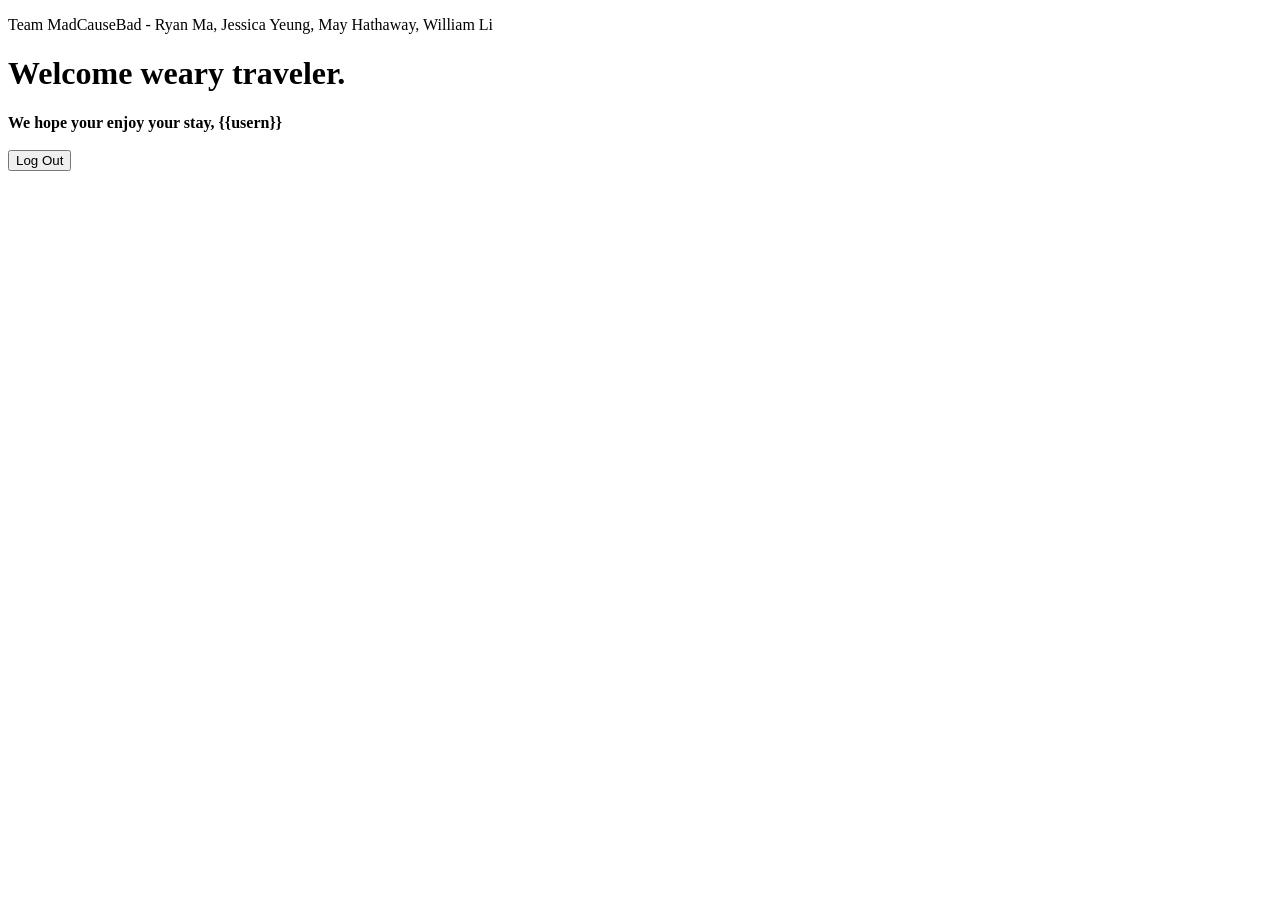
==== 15_flask-sess/templates/response.html @ 447cddc9 "k15" ====
<!--
#Team MadCauseBad - Ryan Ma, Jessica Yeung, May Hathaway, William Li
#SoftDev
#K15 -- Sessions Greetings
#2020-12-14
-->

<!DOCTYPE html>

<html>

  <head>
    <title> Rest here for a while ... </title>
  </head>

  <body>
    <p>
      Team MadCauseBad - Ryan Ma, Jessica Yeung, May Hathaway, William Li
    </p>

    <h1>
      Welcome weary traveler.
    </h1>
    <b>
      We hope your enjoy your stay, {{usern}}
    </b>
    <br>
    <br>

    <form action = "/welcome" method = "post">
      <input type = "submit" name = "sub1" value = "Log Out">
    </form>

</html>
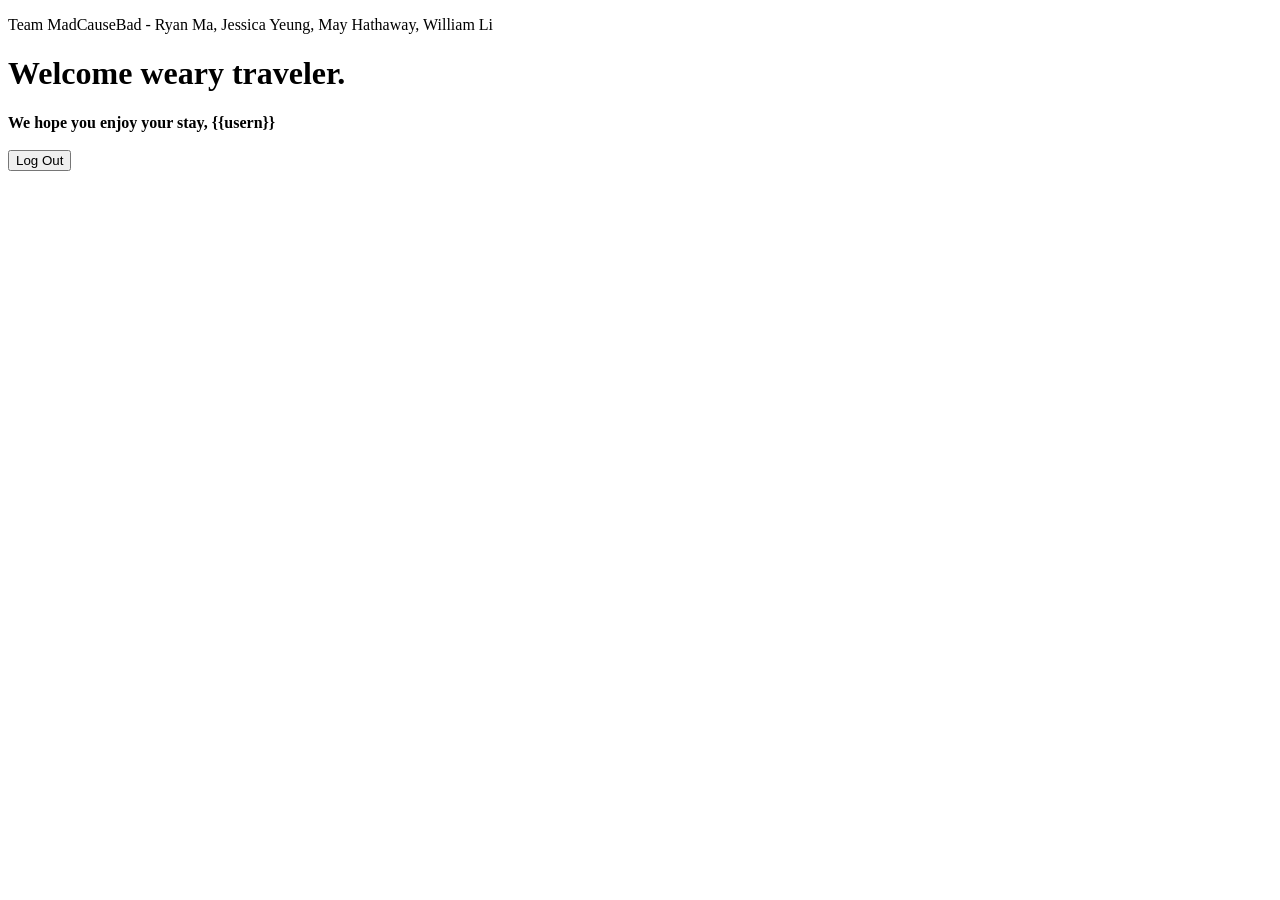
==== commit 65fda40d: "Update response.html Grammatical fix" ====
--- a/15_flask-sess/templates/response.html
+++ b/15_flask-sess/templates/response.html
@@ -22,7 +22,7 @@
       Welcome weary traveler.
     </h1>
     <b>
-      We hope your enjoy your stay, {{usern}}
+      We hope you enjoy your stay, {{usern}}
     </b>
     <br>
     <br>
